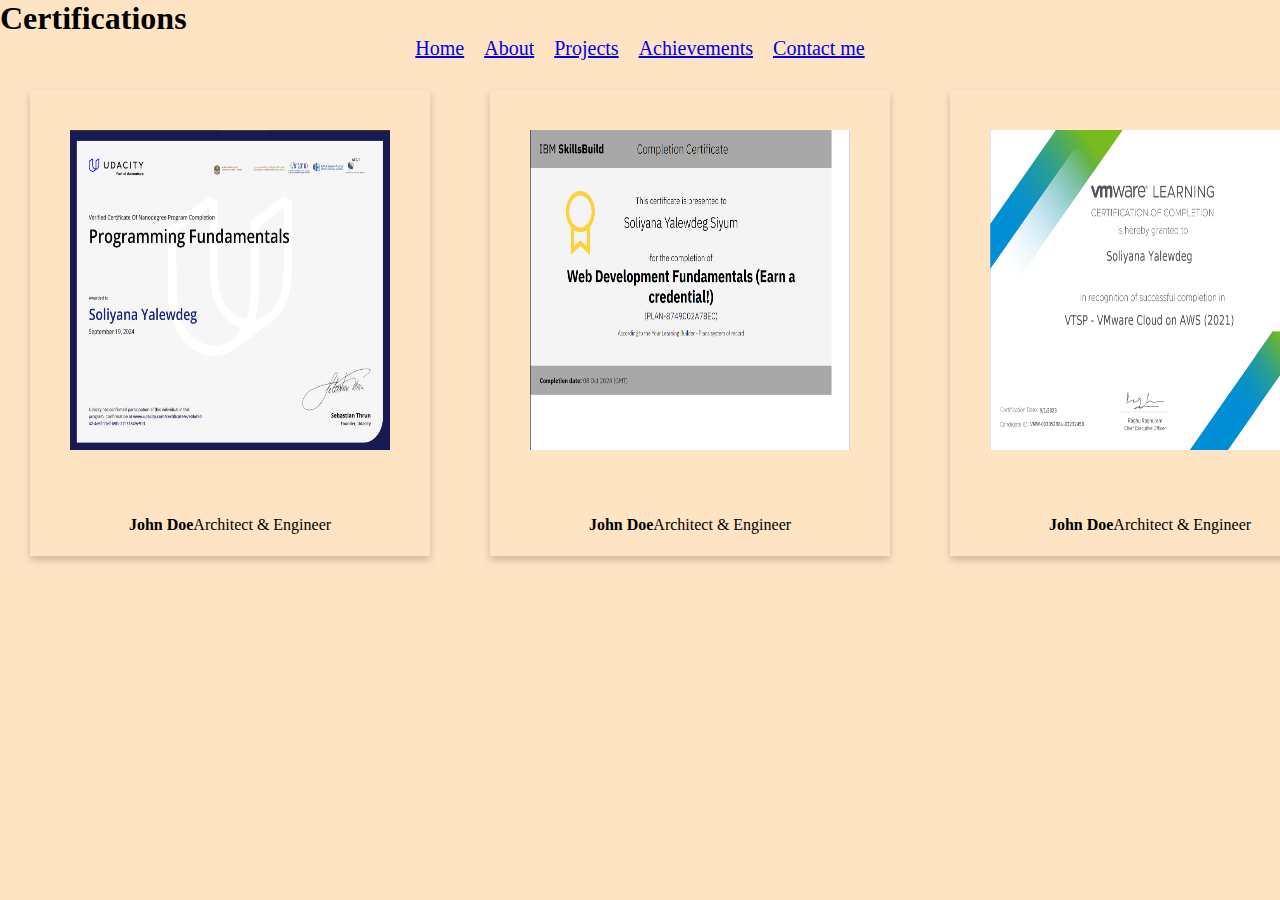
==== html/Certifications.html @ a24d1563 "first commit" ====
<!Doctype html>
<html>
    <head>
        <title>Certifications</title>
        <link rel="stylesheet" href="../css/Certifications.css">
        <link rel="stylesheet" href="../css/header_footer.css">
        <!-- <link rel="stylesheet" href="../css/header_footer.css"> -->
    </head>
<body>

    <h1>Certifications</h1>
    <ul class="links">
        <li><a href="Home.html">Home</a></li>
        <li><a href="About.html">About</a></li>
        <li><a href="Projects.html">Projects</a></li>
        <li><a href="Certifications.html">Achievements</a></li>
        <li><a href="Contact.html" class="contact">Contact me</a></li>

    </ul>

<div class="main">
    <div class="card">
    <img src="../images/udacity.png"/>

    <div class="container">
        <h4><b>John Doe</b></h4> 
        <p>Architect & Engineer</p> 
      </div>
    </div>
    <div class="card">
    <img src="../images/IBM_cert.png"/>
    <div class="container">
        <h4><b>John Doe</b></h4> 
        <p>Architect & Engineer</p> 
      </div>
    </div>
    
    <div class="card">
    <img src="../images/VMware.png"/>
    <div class="container">
        <h4><b>John Doe</b></h4> 
        <p>Architect & Engineer</p> 
      </div>
    </div>

</div>

</body>
</html>
---- css/Certifications.css ----
*{
  margin:0;
  padding:0;
  box-sizing: border-box;
}
body{
  background-color: bisque;
  
}
.container{
  display: flex;
  justify-content: center;
  margin:20px;
}

.links{ 
  display:flex;
  color: white;
  justify-content: center;
  gap:20px; 
  font-size: 20px;;
  color: white;
  list-style: none;
}
.text{
  margin:50px;
  margin-top: 100px;
  color: rgb(76, 5, 5);
}
.image img{
  width:400px;
  height:400px;
  text-align:left;
  margin:10px;
  border-radius: 10px;
  margin-top: 40px;
}
.card img{
  width:50px;
  height:50px;
}

  
.card {
    margin:30px;
    box-shadow: 0 4px 8px 0 rgba(0,0,0,0.2);
    transition: 0.3s;
    width: 30%;
    width:400px;
    border-color:solid rgb(77, 21, 21);
  }
  
  .card:hover {
    box-shadow: 0 8px 16px 0 rgba(0,0,0,0.2);

  }
  
  .container {
    padding: 2px 16px;
   
  }
  .card img{
    width:400px;
    height:400px;
    padding:10px;
    padding-left: 100px;
    padding-top: 100px;
    text-align: center;
    padding:40px;
    

  }
  .main{
    display: flex;
  }
---- css/header_footer.css ----
.links{ 
    display:flex;
    color: white;
    justify-content: center;
    gap:20px; 
    font-size: 20px;;
    list-style: none;
}
header{
    margin:0px 10px 10px 0px;
    border:none;
    color:white;
    background: rgb(80, 13, 13);
    height:60px;
}
footer{
    margin-top:140px;
    border:none;
    color:white;
    background: rgb(80, 13, 13);
    height:80px;
}
.footer__copyright {
    text-align: center;
    font-size: 3vh;
    padding: 1em;
    color: white;
    margin-top:100px;

    
}
---- css/header_footer.css ----
.links{ 
    display:flex;
    color: white;
    justify-content: center;
    gap:20px; 
    font-size: 20px;;
    list-style: none;
}
header{
    margin:0px 10px 10px 0px;
    border:none;
    color:white;
    background: rgb(80, 13, 13);
    height:60px;
}
footer{
    margin-top:140px;
    border:none;
    color:white;
    background: rgb(80, 13, 13);
    height:80px;
}
.footer__copyright {
    text-align: center;
    font-size: 3vh;
    padding: 1em;
    color: white;
    margin-top:100px;

    
}
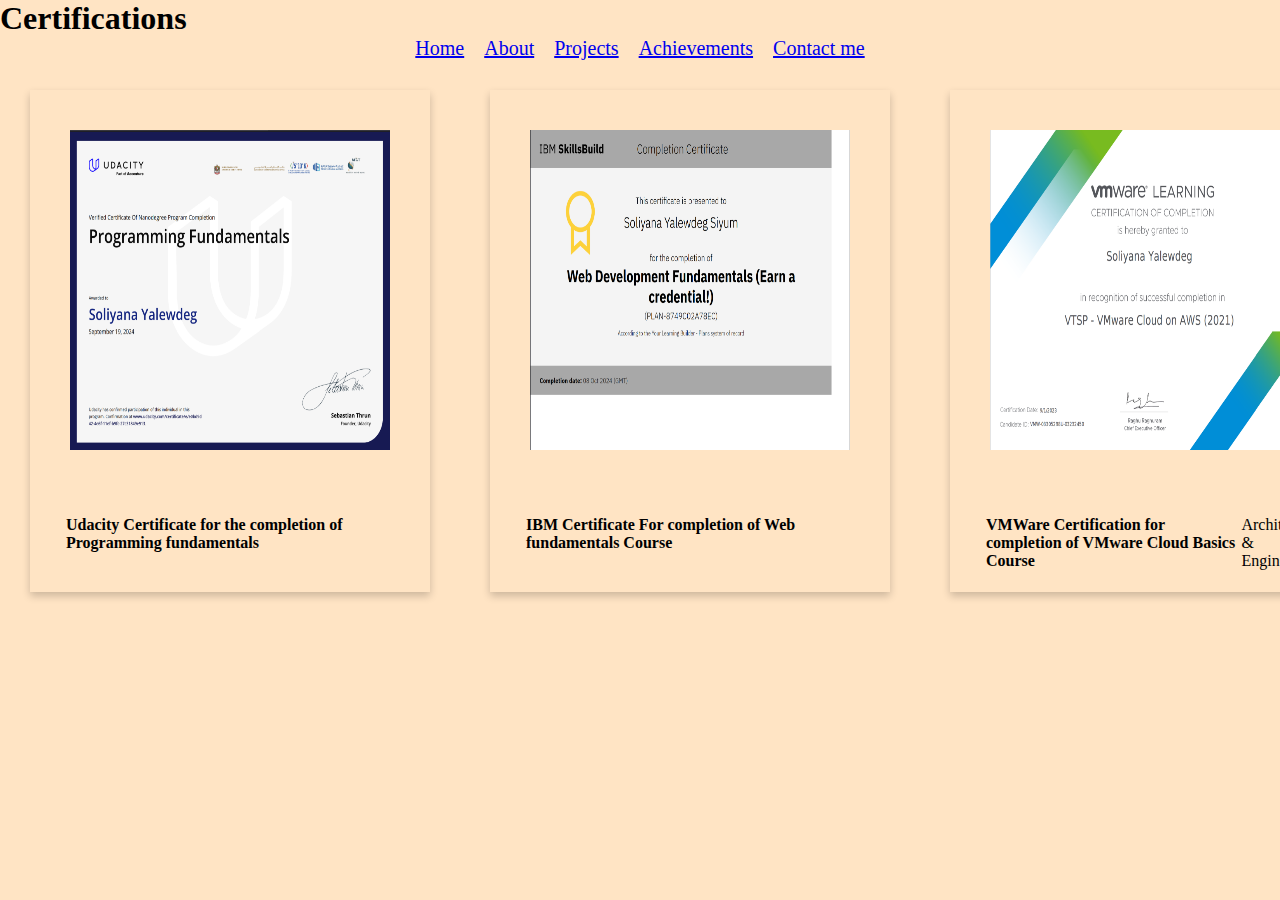
==== commit 661ba237: "message" ====
--- a/html/Certifications.html
+++ b/html/Certifications.html
@@ -23,22 +23,22 @@
     <img src="../images/udacity.png"/>
 
     <div class="container">
-        <h4><b>John Doe</b></h4> 
-        <p>Architect & Engineer</p> 
+        <p><b>Udacity Certificate for the completion of Programming fundamentals</b></p> 
+         
       </div>
     </div>
     <div class="card">
     <img src="../images/IBM_cert.png"/>
     <div class="container">
-        <h4><b>John Doe</b></h4> 
-        <p>Architect & Engineer</p> 
+        <p><b>IBM Certificate For completion of Web fundamentals Course</b></p> 
+        
       </div>
     </div>
     
     <div class="card">
     <img src="../images/VMware.png"/>
     <div class="container">
-        <h4><b>John Doe</b></h4> 
+        <h4><b>VMWare Certification for completion of VMware Cloud Basics Course</b></h4> 
         <p>Architect & Engineer</p> 
       </div>
     </div>
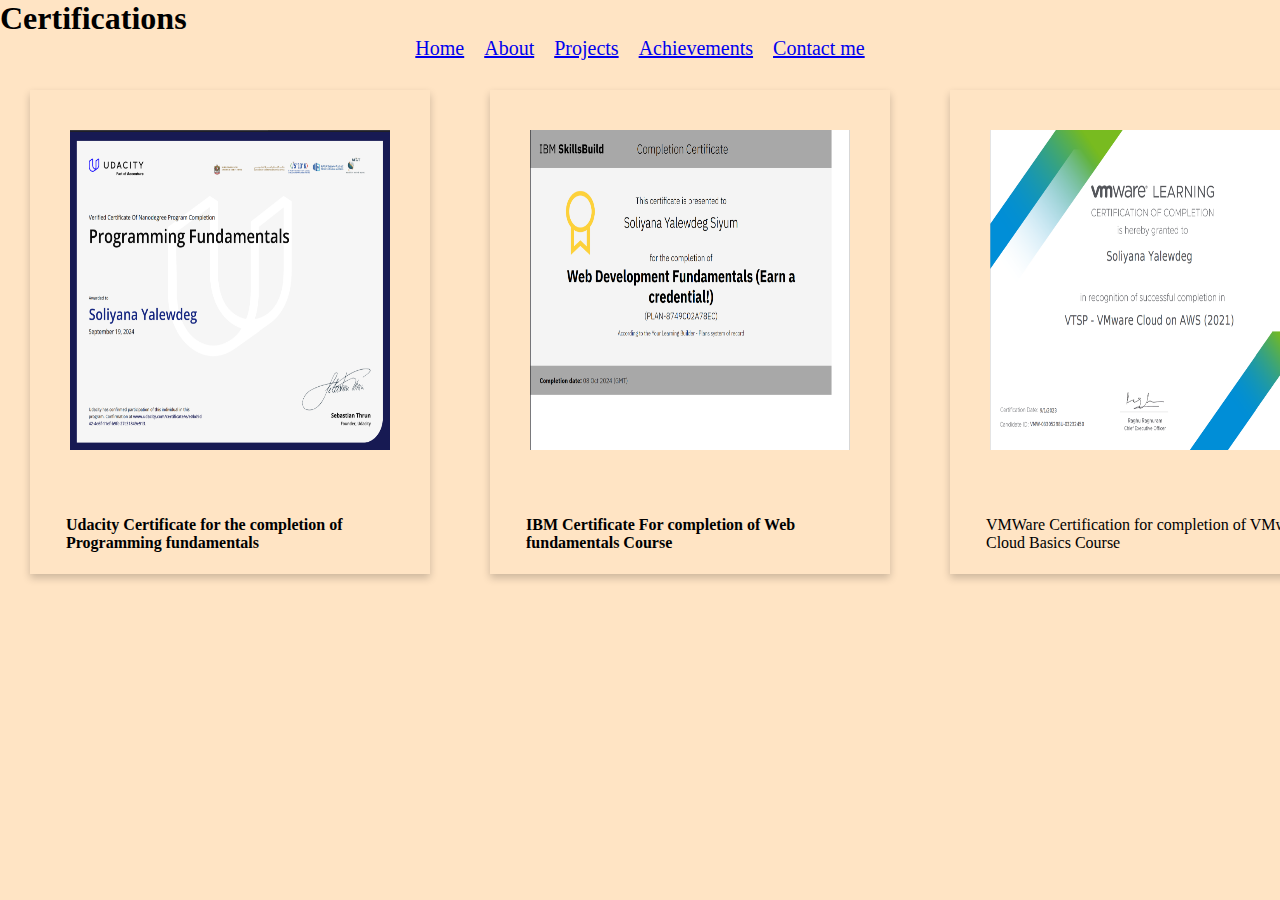
==== commit f2ac5b07: "message" ====
--- a/html/Certifications.html
+++ b/html/Certifications.html
@@ -38,8 +38,8 @@
     <div class="card">
     <img src="../images/VMware.png"/>
     <div class="container">
-        <h4><b>VMWare Certification for completion of VMware Cloud Basics Course</b></h4> 
-        <p>Architect & Engineer</p> 
+        <p>VMWare Certification for completion of VMware Cloud Basics Course</p> 
+        
       </div>
     </div>
 
